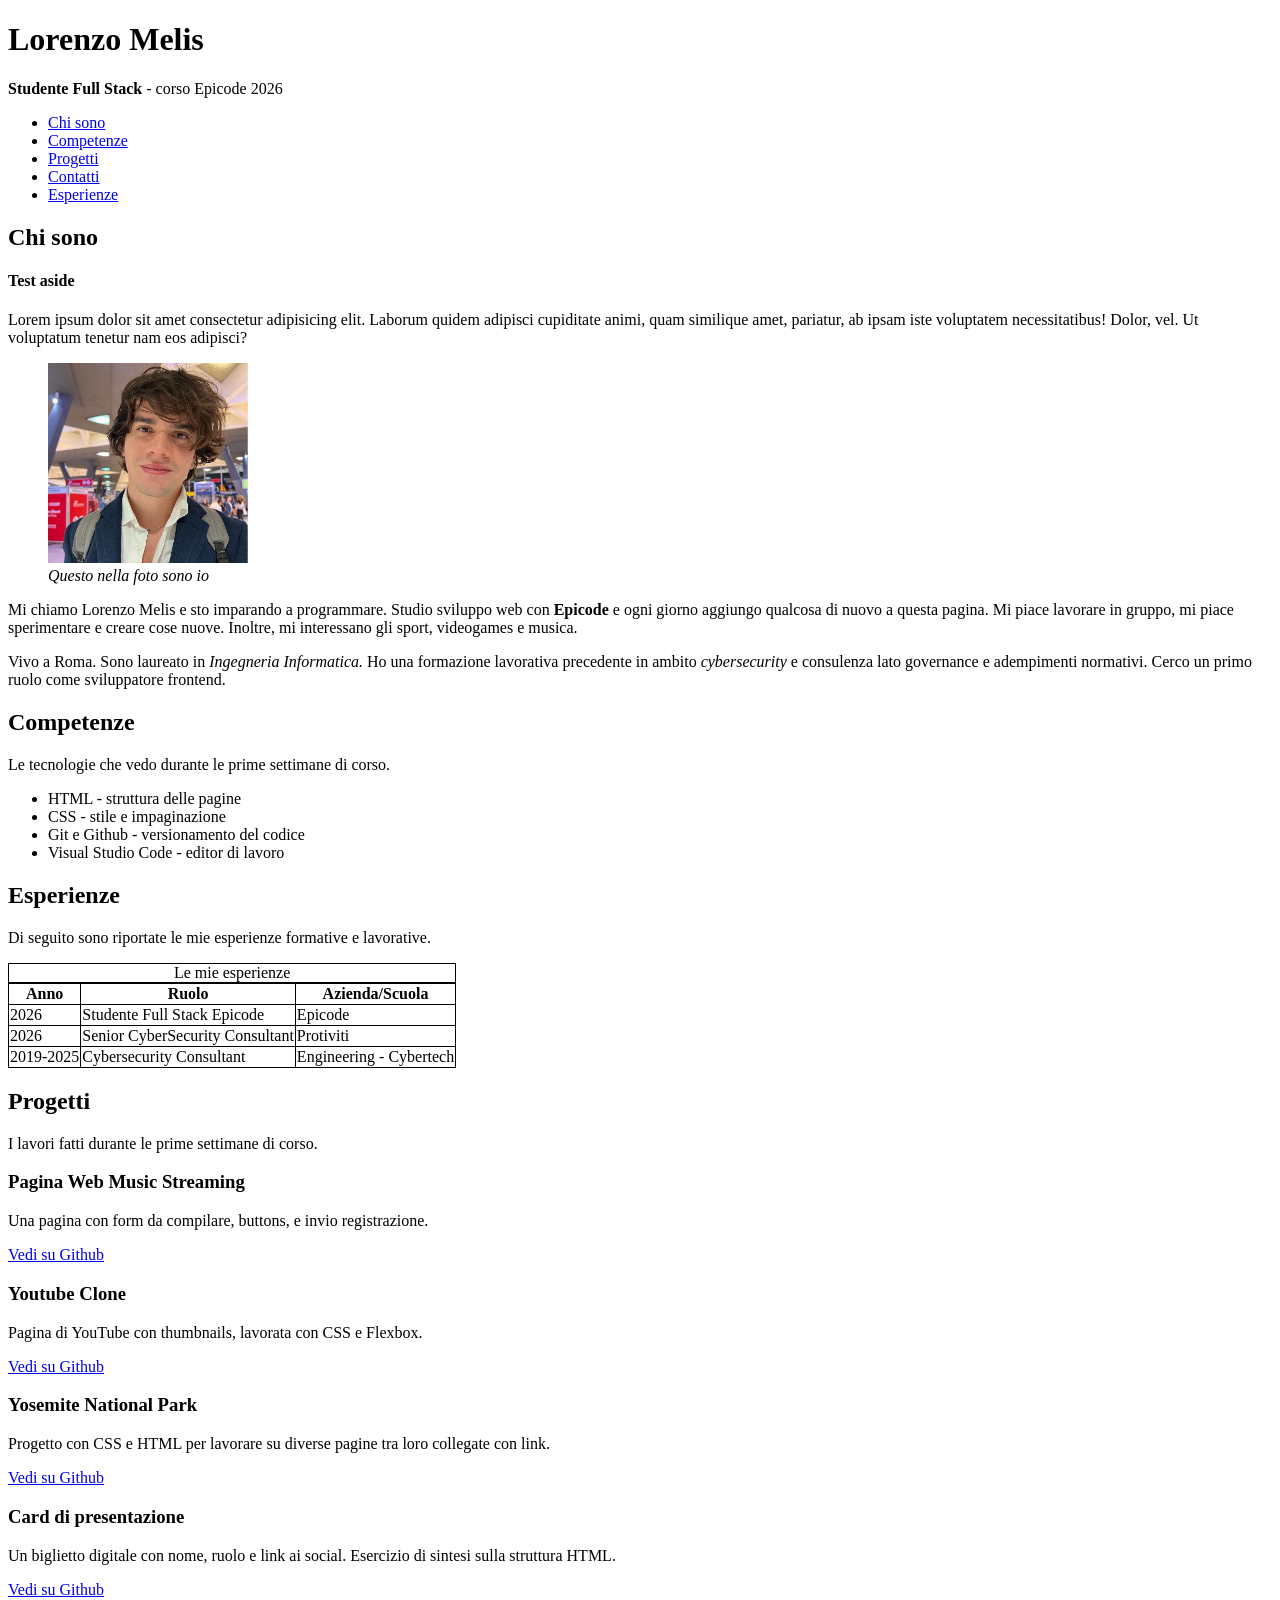
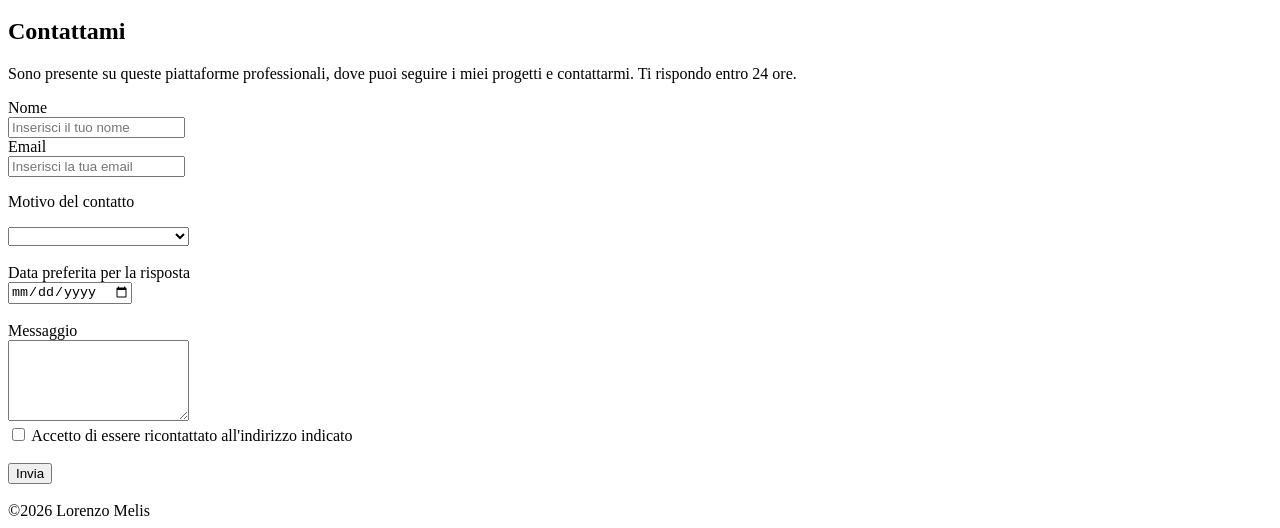
==== D2-Esercizio-Pomeriggio/index.html @ 1cdcf1fa "Finito esercizio seconda giornata prima settimana" ====
<!DOCTYPE html>
<html lang="it">

<head>
    <meta charset="UTF-8">
    <meta name="viewport" content="width=device-width, initial-scale=1.0">
    <title>Giorno 1 - Esercizio</title>
    <link rel="stylesheet" href="assets/css/style.css">
</head>

<body>
    <header>
        <h1>Lorenzo Melis</h1>
        <p><strong>Studente Full Stack</strong> - corso Epicode 2026</p>
        <!--Menù di navigazione-->
        <nav>
            <ul>
                <li> <a href="#Chi-sono">Chi sono</a></li>
                <li><a href="#Competenze">Competenze</a></li>
                <li><a href="#Progetti">Progetti</a></li>
                <li><a href="#Contatti">Contatti</a></li>
                <li><a href="#Esperienze">Esperienze</a></li>
            </ul>
        </nav>
    </header>

    <main>
        <h2 id="Chi-sono">Chi sono</h2>
        <aside>
            <h4>Test aside</h4>
            <p>Lorem ipsum dolor sit amet consectetur adipisicing elit. Laborum quidem adipisci cupiditate animi, quam
                similique amet, pariatur, ab ipsam iste voluptatem necessitatibus! Dolor, vel. Ut voluptatum tenetur nam
                eos adipisci?
            </p>
        </aside>
        <!--Blocco immagini-->
        <figure>
            <img src="assets/img/fotomia.jpeg" alt="fotopersonale" width="200px">
            <figcaption>Questo nella foto sono io</figcaption>
        </figure>
        <p>
            Mi chiamo Lorenzo Melis e sto imparando a programmare. Studio sviluppo web con <strong>Epicode</strong> e
            ogni giorno aggiungo qualcosa di nuovo a questa pagina. Mi piace lavorare in gruppo, mi piace sperimentare e
            creare cose nuove. Inoltre, mi interessano gli sport, videogames e musica. </p>
        <p>
            Vivo a Roma. Sono laureato in <em>Ingegneria Informatica.</em> Ho una formazione lavorativa precedente in
            ambito <em>cybersecurity</em> e consulenza lato governance e adempimenti normativi. Cerco un primo ruolo
            come sviluppatore frontend.
        </p>
        <!--Lista di Competenze-->
        <h2 id="Competenze">Competenze</h2>
        <p>
            Le tecnologie che vedo durante le prime settimane di corso.
        </p>
        <ul>
            <li>HTML - struttura delle pagine</li>
            <li>CSS - stile e impaginazione</li>
            <li>Git e Github - versionamento del codice</li>
            <li>Visual Studio Code - editor di lavoro</li>
        </ul>

        <section>
            <!--Lista di Esperienze-->
            <h2 id="Esperienze">Esperienze</h2>
            <p>
                Di seguito sono riportate le mie esperienze formative e lavorative.
            </p>

            <table>
                <caption>Le mie esperienze</caption>
                <thead>
                    <tr>
                        <th>Anno</th>
                        <th>Ruolo</th>
                        <th>Azienda/Scuola</th>
                    </tr>
                <tbody>
                    <tr>
                        <td>2026</td>
                        <td>Studente Full Stack Epicode</td>
                        <td>Epicode</td>
                    </tr>
                    <tr>
                        <td>2026</td>
                        <td>Senior CyberSecurity Consultant</td>
                        <td>Protiviti</td>
                    </tr>
                    <tr>
                        <td>2019-2025</td>
                        <td>Cybersecurity Consultant</td>
                        <td>Engineering - Cybertech</td>
                    </tr>
                </tbody>
                </thead>
            </table>
        </section>
        <!--Lista di Progetti-->
        <h2 id="Progetti">Progetti</h2>
        <p>I lavori fatti durante le prime settimane di corso.</p>

        <h3>Pagina Web Music Streaming</h3>
        <p>
            Una pagina con form da compilare, buttons, e invio registrazione.
        </p>
        <a href="https://github.com/JusTMeth25/Challenge2" target="_blank">Vedi su Github</a>

        <h3>Youtube Clone</h3>
        <p>
            Pagina di YouTube con thumbnails, lavorata con CSS e Flexbox.
        </p>
        <a href="https://github.com/JusTMeth25/Youtube-Clone" target="_blank">Vedi su Github</a>

        <h3>Yosemite National Park</h3>
        <p>
            Progetto con CSS e HTML per lavorare su diverse pagine tra loro collegate con link.
        </p>
        <a href="https://github.com/JusTMeth25/ChallengeCSS" target="_blank">Vedi su Github</a>

        <h3>Card di presentazione</h3>
        <p>
            Un biglietto digitale con nome, ruolo e link ai social. Esercizio di sintesi sulla struttura HTML.
        </p>
        <a href="javascript:void();">Vedi su Github</a>
        <!--Lista di Contatti-->
        <h2 id="Contatti">Contattami</h2>
        <p>
            Sono presente su queste piattaforme professionali, dove puoi seguire i miei progetti e contattarmi. Ti
            rispondo entro 24 ore.
        </p>
        <!--Form di compilazione-->
        <form action="#" method="POST">
            <label for="name">Nome</label><br />
            <input type="text" id="name" name="name" placeholder="Inserisci il tuo nome" required><br>
            <label for="email">Email</label><br>
            <input type="email" id="email" name="email" placeholder="Inserisci la tua email" required>

            <label for="motive">
                <p>Motivo del contatto</p>
            </label>
            <select name="motivodelcontatto" id="motivodelcontatto" required>
                <option value="" selected></option>
                <option value="offer">Offerta lavorativa</option>
                <option value="collab">Richiesta di collaborazione</option>
                <option value="info">Richiesta di informazioni</option>
                <option value="other">Altri motivi</option>
            </select>
            <br><br>
            <label for="date">Data preferita per la risposta</label><br>
            <input type="date" id="date" name="date" required><br><br>
            <label for="message">Messaggio</label><br>
            <textarea id="message" name="message" rows="5" required></textarea><br>
            <input type="checkbox" id="inputype" name="inputype" value="Accetto" required>
            <label for="inputype">Accetto di essere ricontattato all'indirizzo indicato</label><br><br>
            <button type="submit">Invia</button>
        </form>
    </main>
    <br>
    <footer>
        &copy;2026 Lorenzo Melis
    </footer>
</body>

</html>
---- D2-Esercizio-Pomeriggio/assets/css/style.css ----
table {
    border-collapse: collapse;
}

th,
td,
caption {
    border: 1px solid black;

}

figcaption {
    font-style: italic;
}
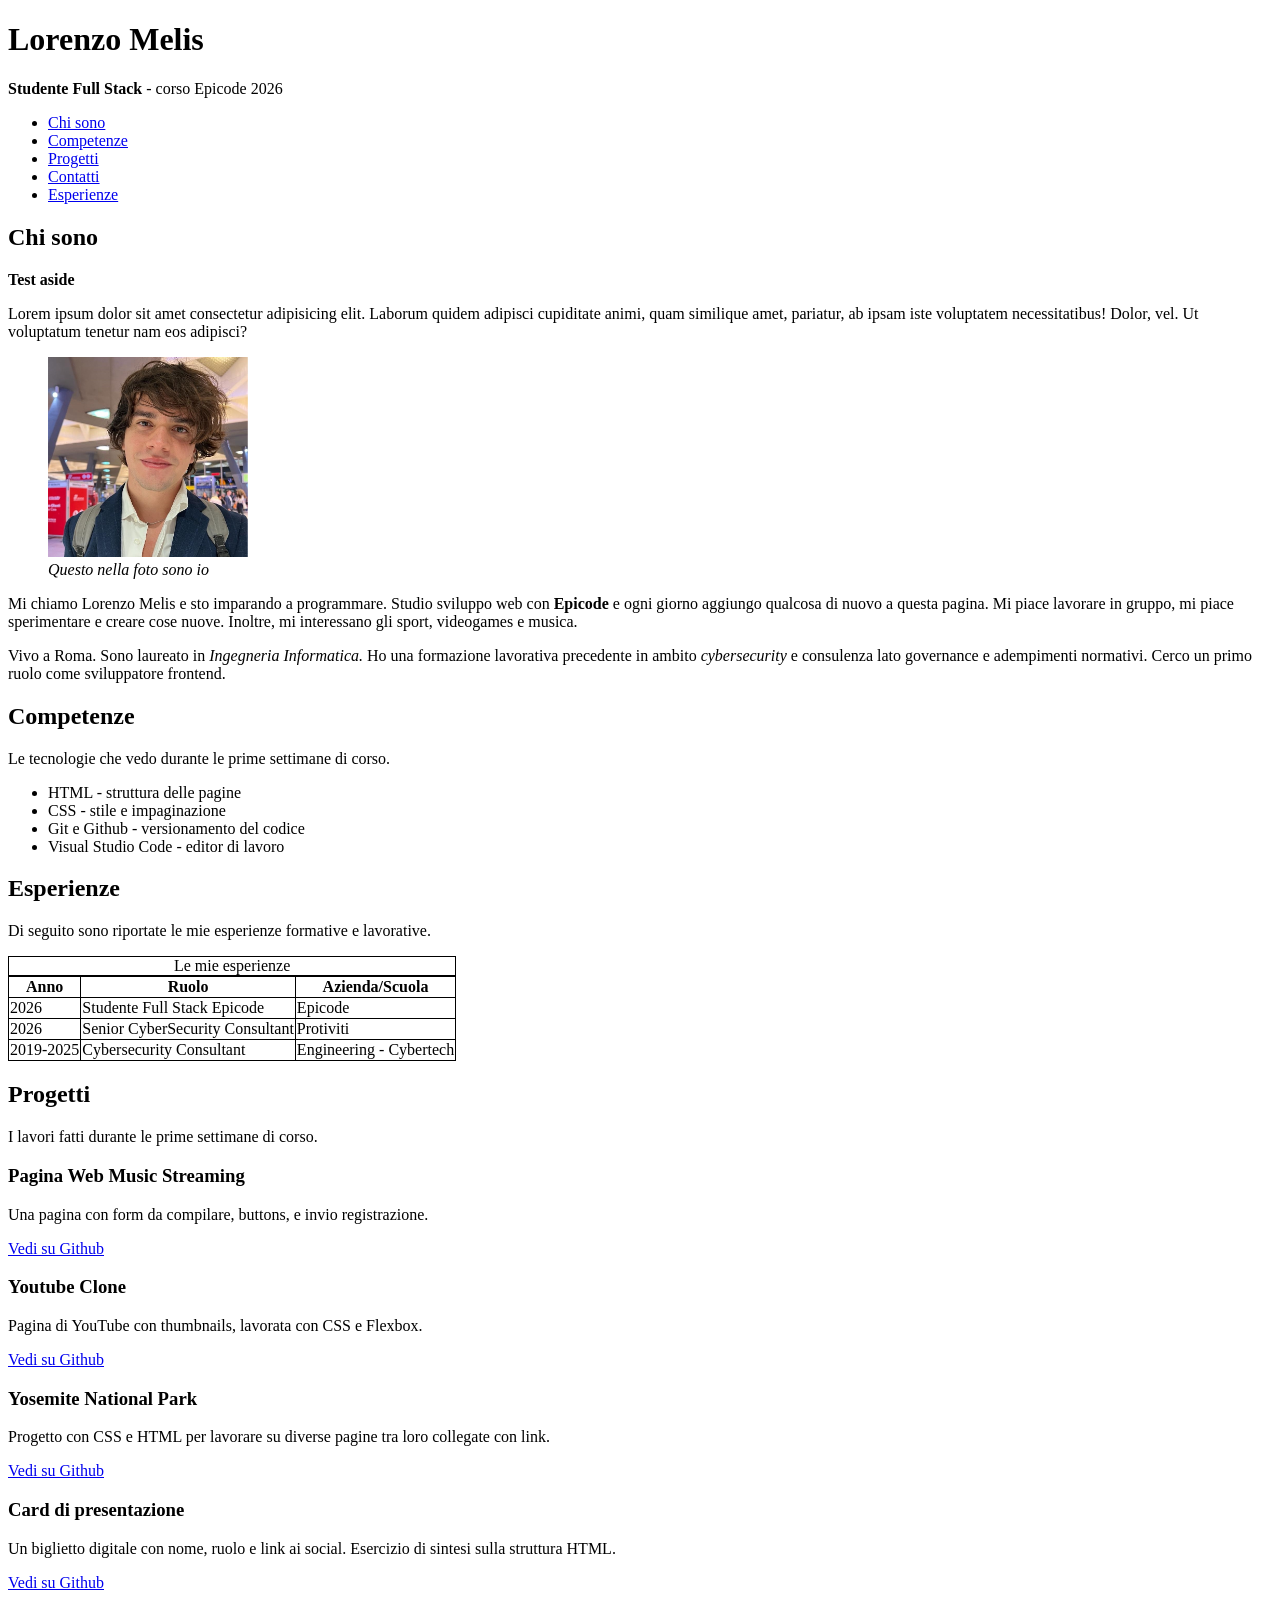
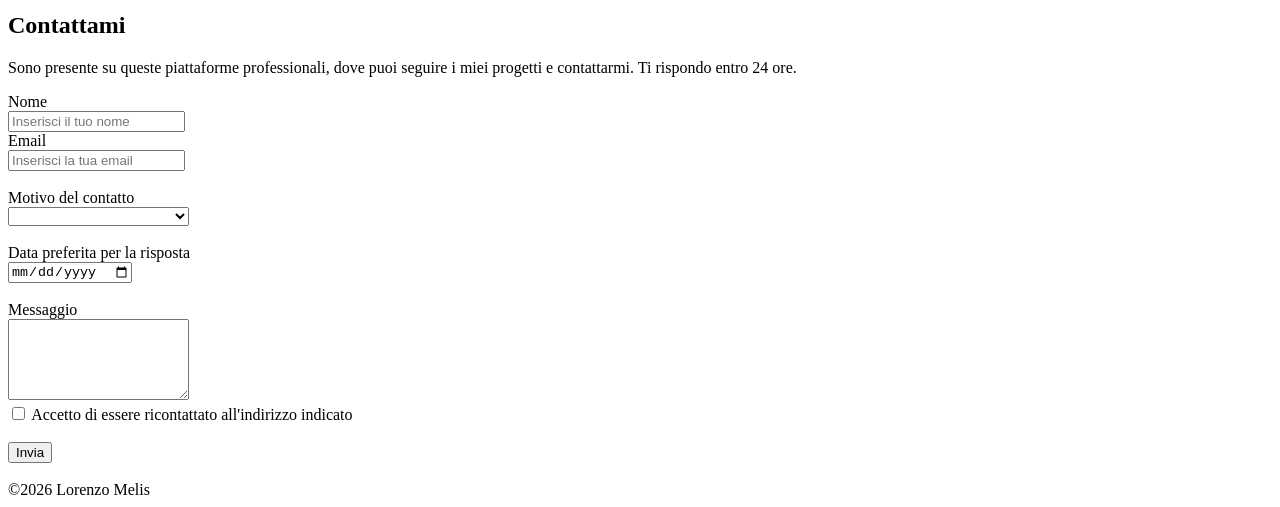
==== commit 23129551: "fix codice" ====
--- a/D2-Esercizio-Pomeriggio/index.html
+++ b/D2-Esercizio-Pomeriggio/index.html
@@ -27,7 +27,7 @@
     <main>
         <h2 id="Chi-sono">Chi sono</h2>
         <aside>
-            <h4>Test aside</h4>
+            <strong>Test aside</strong>
             <p>Lorem ipsum dolor sit amet consectetur adipisicing elit. Laborum quidem adipisci cupiditate animi, quam
                 similique amet, pariatur, ab ipsam iste voluptatem necessitatibus! Dolor, vel. Ut voluptatum tenetur nam
                 eos adipisci?
@@ -35,7 +35,7 @@
         </aside>
         <!--Blocco immagini-->
         <figure>
-            <img src="assets/img/fotomia.jpeg" alt="fotopersonale" width="200px">
+            <img src="assets/img/fotomia.jpeg" alt="fotopersonale" width="200">
             <figcaption>Questo nella foto sono io</figcaption>
         </figure>
         <p>
@@ -74,6 +74,7 @@
                         <th>Ruolo</th>
                         <th>Azienda/Scuola</th>
                     </tr>
+                    </thead>
                 <tbody>
                     <tr>
                         <td>2026</td>
@@ -91,7 +92,6 @@
                         <td>Engineering - Cybertech</td>
                     </tr>
                 </tbody>
-                </thead>
             </table>
         </section>
         <!--Lista di Progetti-->
@@ -129,15 +129,13 @@
         </p>
         <!--Form di compilazione-->
         <form action="#" method="POST">
-            <label for="name">Nome</label><br />
+            <label for="name">Nome</label><br>
             <input type="text" id="name" name="name" placeholder="Inserisci il tuo nome" required><br>
             <label for="email">Email</label><br>
             <input type="email" id="email" name="email" placeholder="Inserisci la tua email" required>
-
-            <label for="motive">
-                <p>Motivo del contatto</p>
-            </label>
-            <select name="motivodelcontatto" id="motivodelcontatto" required>
+<br><br>
+            <label for="motivodelcontatto">Motivo del contatto</label><br>
+            <select id="motivodelcontatto" name="motivodelcontatto" required>
                 <option value="" selected></option>
                 <option value="offer">Offerta lavorativa</option>
                 <option value="collab">Richiesta di collaborazione</option>
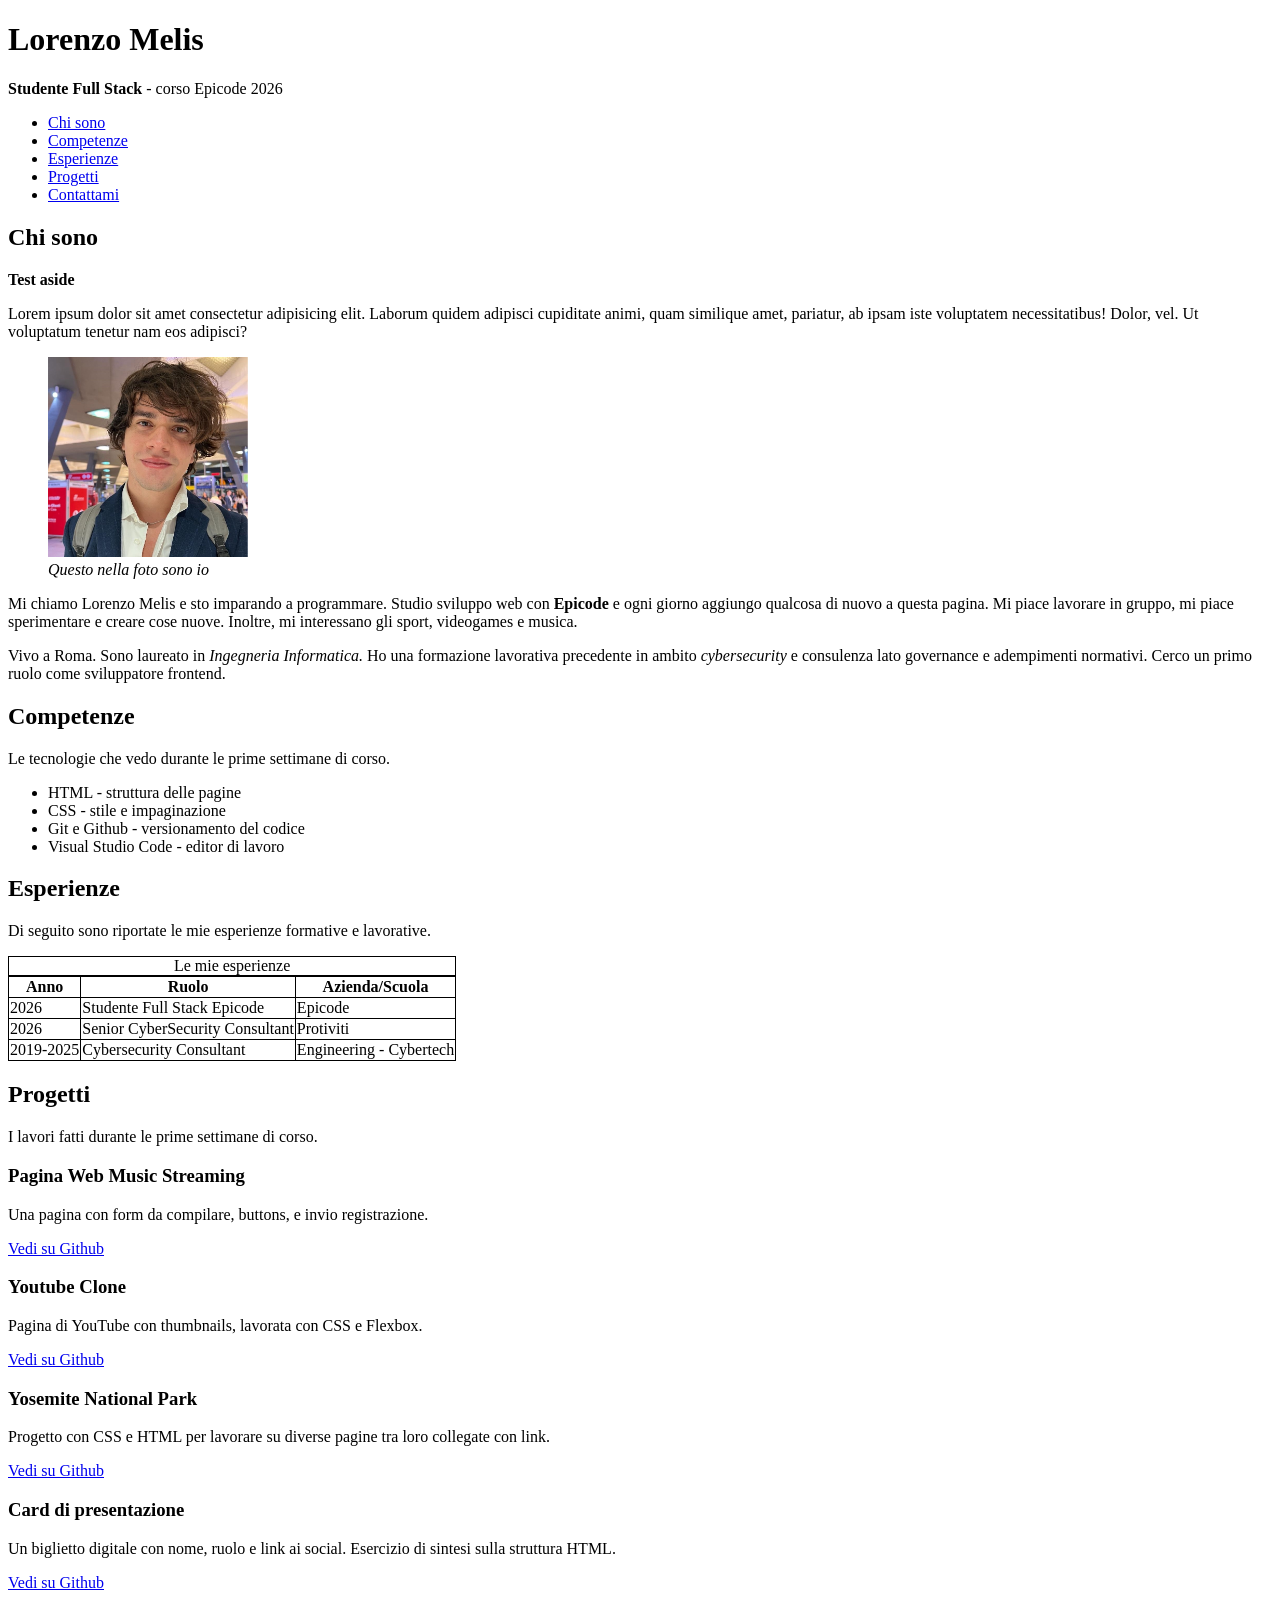
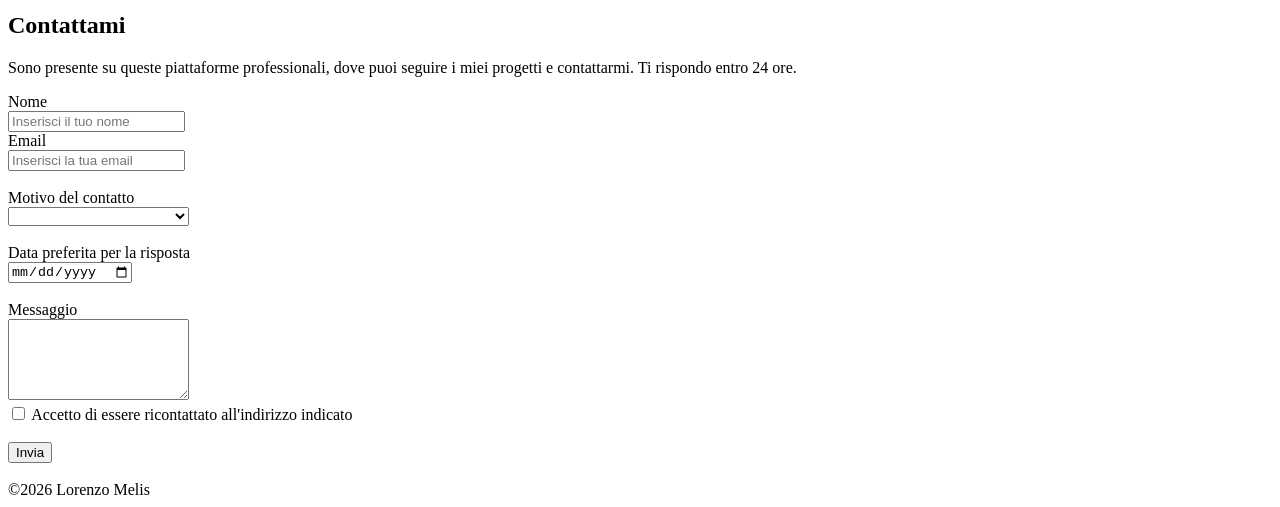
==== commit eeebcc17: "fatti alcuni accorgimenti di ordine nav" ====
--- a/D2-Esercizio-Pomeriggio/index.html
+++ b/D2-Esercizio-Pomeriggio/index.html
@@ -17,9 +17,9 @@
             <ul>
                 <li> <a href="#Chi-sono">Chi sono</a></li>
                 <li><a href="#Competenze">Competenze</a></li>
+                <li><a href="#Esperienze">Esperienze</a></li>
                 <li><a href="#Progetti">Progetti</a></li>
-                <li><a href="#Contatti">Contatti</a></li>
-                <li><a href="#Esperienze">Esperienze</a></li>
+                <li><a href="#Contattami">Contattami</a></li>
             </ul>
         </nav>
     </header>
@@ -74,7 +74,7 @@
                         <th>Ruolo</th>
                         <th>Azienda/Scuola</th>
                     </tr>
-                    </thead>
+                </thead>
                 <tbody>
                     <tr>
                         <td>2026</td>
@@ -122,7 +122,7 @@
         </p>
         <a href="javascript:void();">Vedi su Github</a>
         <!--Lista di Contatti-->
-        <h2 id="Contatti">Contattami</h2>
+        <h2 id="Contattami">Contattami</h2>
         <p>
             Sono presente su queste piattaforme professionali, dove puoi seguire i miei progetti e contattarmi. Ti
             rispondo entro 24 ore.
@@ -133,7 +133,7 @@
             <input type="text" id="name" name="name" placeholder="Inserisci il tuo nome" required><br>
             <label for="email">Email</label><br>
             <input type="email" id="email" name="email" placeholder="Inserisci la tua email" required>
-<br><br>
+            <br><br>
             <label for="motivodelcontatto">Motivo del contatto</label><br>
             <select id="motivodelcontatto" name="motivodelcontatto" required>
                 <option value="" selected></option>
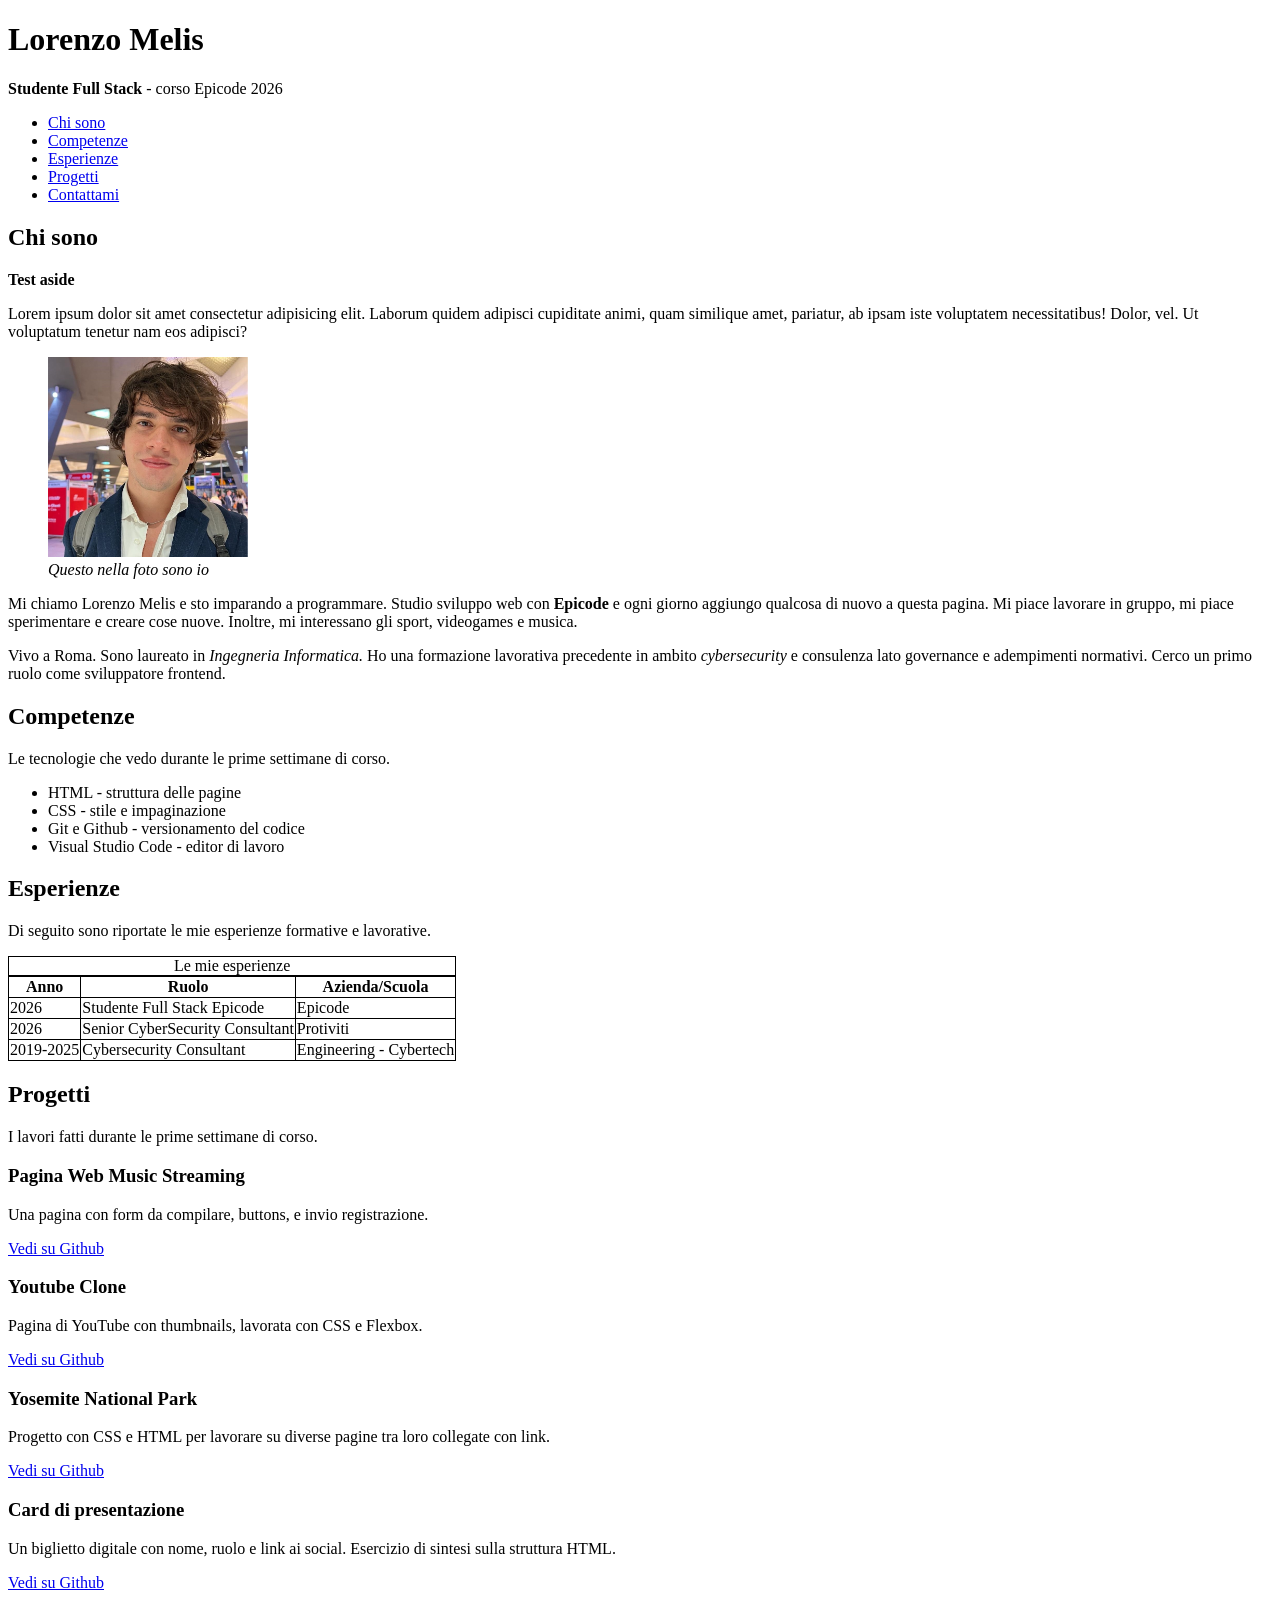
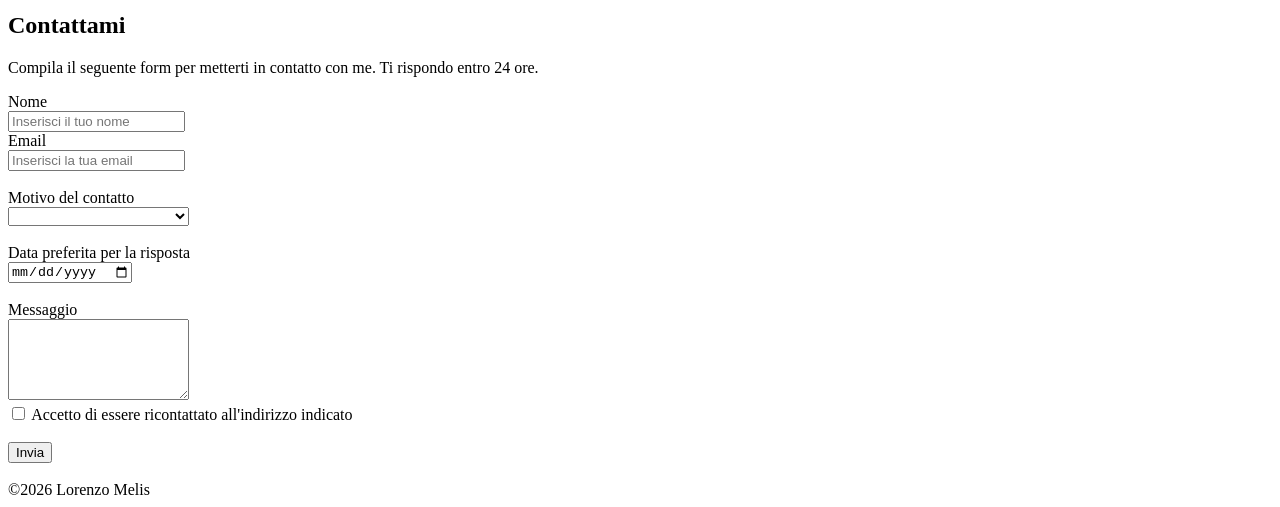
==== commit 85590e76: "corretta frase di contatti" ====
--- a/D2-Esercizio-Pomeriggio/index.html
+++ b/D2-Esercizio-Pomeriggio/index.html
@@ -124,8 +124,7 @@
         <!--Lista di Contatti-->
         <h2 id="Contattami">Contattami</h2>
         <p>
-            Sono presente su queste piattaforme professionali, dove puoi seguire i miei progetti e contattarmi. Ti
-            rispondo entro 24 ore.
+            Compila il seguente form per metterti in contatto con me. Ti rispondo entro 24 ore.
         </p>
         <!--Form di compilazione-->
         <form action="#" method="POST">
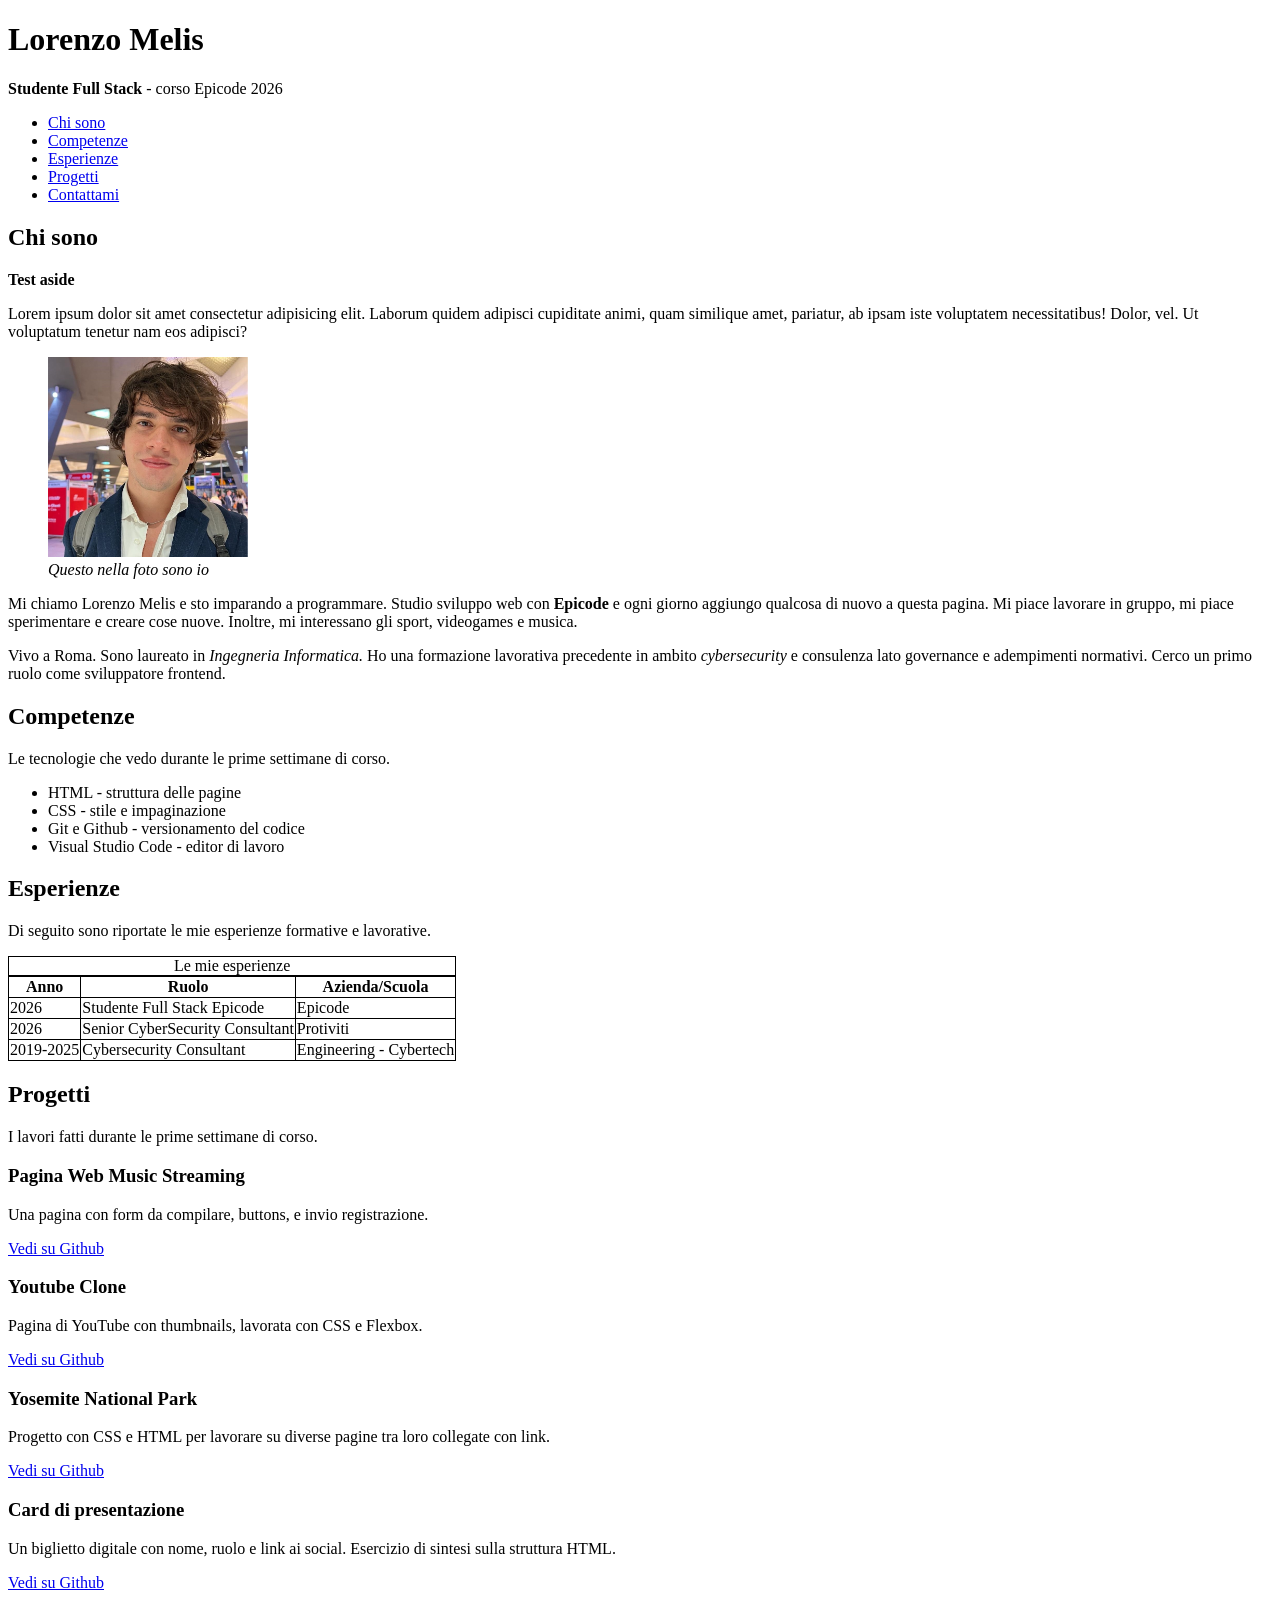
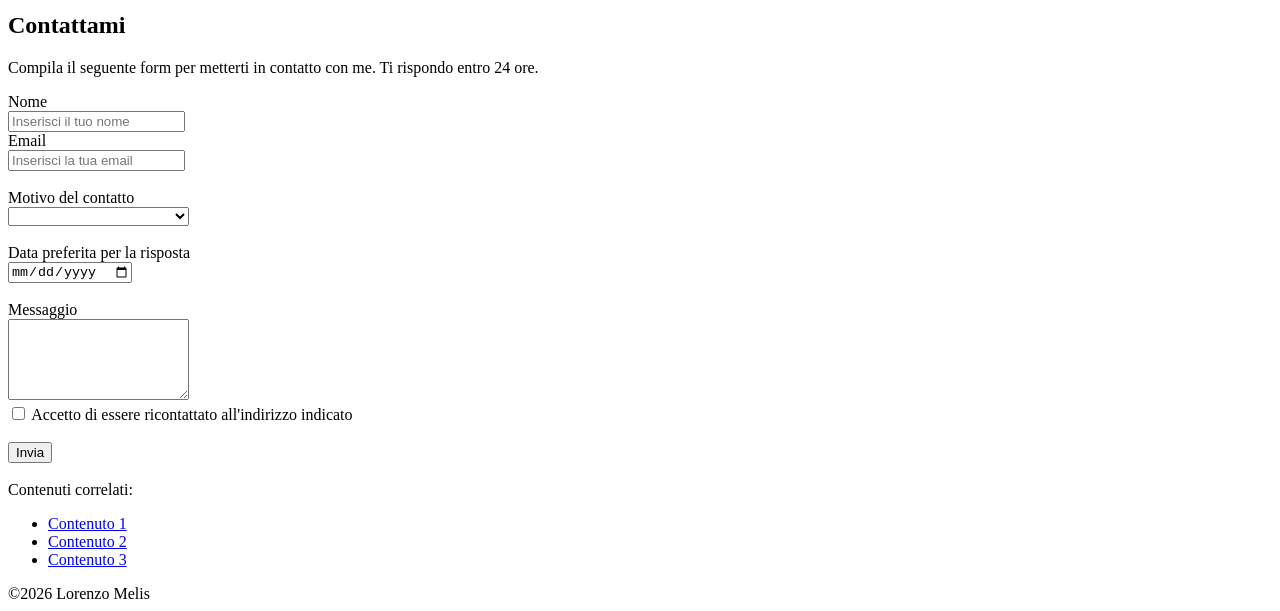
==== commit 2c3afc1b: "aggiunta di aside in fondo pagina" ====
--- a/D2-Esercizio-Pomeriggio/index.html
+++ b/D2-Esercizio-Pomeriggio/index.html
@@ -12,16 +12,18 @@
     <header>
         <h1>Lorenzo Melis</h1>
         <p><strong>Studente Full Stack</strong> - corso Epicode 2026</p>
-        <!--Menù di navigazione-->
-        <nav>
-            <ul>
-                <li> <a href="#Chi-sono">Chi sono</a></li>
-                <li><a href="#Competenze">Competenze</a></li>
-                <li><a href="#Esperienze">Esperienze</a></li>
-                <li><a href="#Progetti">Progetti</a></li>
-                <li><a href="#Contattami">Contattami</a></li>
-            </ul>
-        </nav>
+        <div class="menu-nav">
+            <!--Menù di navigazione-->
+            <nav>
+                <ul>
+                    <li> <a href="#Chi-sono">Chi sono</a></li>
+                    <li><a href="#Competenze">Competenze</a></li>
+                    <li><a href="#Esperienze">Esperienze</a></li>
+                    <li><a href="#Progetti">Progetti</a></li>
+                    <li><a href="#Contattami">Contattami</a></li>
+                </ul>
+            </nav>
+        </div>
     </header>
 
     <main>
@@ -34,10 +36,12 @@
             </p>
         </aside>
         <!--Blocco immagini-->
-        <figure>
-            <img src="assets/img/fotomia.jpeg" alt="fotopersonale" width="200">
-            <figcaption>Questo nella foto sono io</figcaption>
-        </figure>
+        <div class="images">
+            <figure>
+                <img src="assets/img/fotomia.jpeg" alt="fotopersonale" width="200">
+                <figcaption>Questo nella foto sono io</figcaption>
+            </figure>
+        </div>
         <p>
             Mi chiamo Lorenzo Melis e sto imparando a programmare. Studio sviluppo web con <strong>Epicode</strong> e
             ogni giorno aggiungo qualcosa di nuovo a questa pagina. Mi piace lavorare in gruppo, mi piace sperimentare e
@@ -47,111 +51,125 @@
             ambito <em>cybersecurity</em> e consulenza lato governance e adempimenti normativi. Cerco un primo ruolo
             come sviluppatore frontend.
         </p>
-        <!--Lista di Competenze-->
-        <h2 id="Competenze">Competenze</h2>
-        <p>
-            Le tecnologie che vedo durante le prime settimane di corso.
-        </p>
-        <ul>
-            <li>HTML - struttura delle pagine</li>
-            <li>CSS - stile e impaginazione</li>
-            <li>Git e Github - versionamento del codice</li>
-            <li>Visual Studio Code - editor di lavoro</li>
-        </ul>
+        <div class="competenze">
+            <!--Lista di Competenze-->
+            <h2 id="Competenze">Competenze</h2>
+            <p>
+                Le tecnologie che vedo durante le prime settimane di corso.
+            </p>
+            <ul>
+                <li>HTML - struttura delle pagine</li>
+                <li>CSS - stile e impaginazione</li>
+                <li>Git e Github - versionamento del codice</li>
+                <li>Visual Studio Code - editor di lavoro</li>
+            </ul>
+        </div>
+        <div class="lista-esperienze">
+            <section>
+                <!--Lista di Esperienze-->
+                <h2 id="Esperienze">Esperienze</h2>
+                <p>
+                    Di seguito sono riportate le mie esperienze formative e lavorative.
+                </p>
 
-        <section>
-            <!--Lista di Esperienze-->
-            <h2 id="Esperienze">Esperienze</h2>
+                <table>
+                    <caption>Le mie esperienze</caption>
+                    <thead>
+                        <tr>
+                            <th>Anno</th>
+                            <th>Ruolo</th>
+                            <th>Azienda/Scuola</th>
+                        </tr>
+                    </thead>
+                    <tbody>
+                        <tr>
+                            <td>2026</td>
+                            <td>Studente Full Stack Epicode</td>
+                            <td>Epicode</td>
+                        </tr>
+                        <tr>
+                            <td>2026</td>
+                            <td>Senior CyberSecurity Consultant</td>
+                            <td>Protiviti</td>
+                        </tr>
+                        <tr>
+                            <td>2019-2025</td>
+                            <td>Cybersecurity Consultant</td>
+                            <td>Engineering - Cybertech</td>
+                        </tr>
+                    </tbody>
+                </table>
+            </section>
+        </div>
+        <div class="lista-progetti">
+            <!--Lista di Progetti-->
+            <h2 id="Progetti">Progetti</h2>
+            <p>I lavori fatti durante le prime settimane di corso.</p>
+
+            <h3>Pagina Web Music Streaming</h3>
             <p>
-                Di seguito sono riportate le mie esperienze formative e lavorative.
+                Una pagina con form da compilare, buttons, e invio registrazione.
             </p>
+            <a href="https://github.com/JusTMeth25/Challenge2" target="_blank">Vedi su Github</a>
 
-            <table>
-                <caption>Le mie esperienze</caption>
-                <thead>
-                    <tr>
-                        <th>Anno</th>
-                        <th>Ruolo</th>
-                        <th>Azienda/Scuola</th>
-                    </tr>
-                </thead>
-                <tbody>
-                    <tr>
-                        <td>2026</td>
-                        <td>Studente Full Stack Epicode</td>
-                        <td>Epicode</td>
-                    </tr>
-                    <tr>
-                        <td>2026</td>
-                        <td>Senior CyberSecurity Consultant</td>
-                        <td>Protiviti</td>
-                    </tr>
-                    <tr>
-                        <td>2019-2025</td>
-                        <td>Cybersecurity Consultant</td>
-                        <td>Engineering - Cybertech</td>
-                    </tr>
-                </tbody>
-            </table>
-        </section>
-        <!--Lista di Progetti-->
-        <h2 id="Progetti">Progetti</h2>
-        <p>I lavori fatti durante le prime settimane di corso.</p>
+            <h3>Youtube Clone</h3>
+            <p>
+                Pagina di YouTube con thumbnails, lavorata con CSS e Flexbox.
+            </p>
+            <a href="https://github.com/JusTMeth25/Youtube-Clone" target="_blank">Vedi su Github</a>
 
-        <h3>Pagina Web Music Streaming</h3>
-        <p>
-            Una pagina con form da compilare, buttons, e invio registrazione.
-        </p>
-        <a href="https://github.com/JusTMeth25/Challenge2" target="_blank">Vedi su Github</a>
+            <h3>Yosemite National Park</h3>
+            <p>
+                Progetto con CSS e HTML per lavorare su diverse pagine tra loro collegate con link.
+            </p>
+            <a href="https://github.com/JusTMeth25/ChallengeCSS" target="_blank">Vedi su Github</a>
 
-        <h3>Youtube Clone</h3>
-        <p>
-            Pagina di YouTube con thumbnails, lavorata con CSS e Flexbox.
-        </p>
-        <a href="https://github.com/JusTMeth25/Youtube-Clone" target="_blank">Vedi su Github</a>
-
-        <h3>Yosemite National Park</h3>
-        <p>
-            Progetto con CSS e HTML per lavorare su diverse pagine tra loro collegate con link.
-        </p>
-        <a href="https://github.com/JusTMeth25/ChallengeCSS" target="_blank">Vedi su Github</a>
-
-        <h3>Card di presentazione</h3>
-        <p>
-            Un biglietto digitale con nome, ruolo e link ai social. Esercizio di sintesi sulla struttura HTML.
-        </p>
-        <a href="javascript:void();">Vedi su Github</a>
-        <!--Lista di Contatti-->
-        <h2 id="Contattami">Contattami</h2>
-        <p>
-            Compila il seguente form per metterti in contatto con me. Ti rispondo entro 24 ore.
-        </p>
-        <!--Form di compilazione-->
-        <form action="#" method="POST">
-            <label for="name">Nome</label><br>
-            <input type="text" id="name" name="name" placeholder="Inserisci il tuo nome" required><br>
-            <label for="email">Email</label><br>
-            <input type="email" id="email" name="email" placeholder="Inserisci la tua email" required>
-            <br><br>
-            <label for="motivodelcontatto">Motivo del contatto</label><br>
-            <select id="motivodelcontatto" name="motivodelcontatto" required>
-                <option value="" selected></option>
-                <option value="offer">Offerta lavorativa</option>
-                <option value="collab">Richiesta di collaborazione</option>
-                <option value="info">Richiesta di informazioni</option>
-                <option value="other">Altri motivi</option>
-            </select>
-            <br><br>
-            <label for="date">Data preferita per la risposta</label><br>
-            <input type="date" id="date" name="date" required><br><br>
-            <label for="message">Messaggio</label><br>
-            <textarea id="message" name="message" rows="5" required></textarea><br>
-            <input type="checkbox" id="inputype" name="inputype" value="Accetto" required>
-            <label for="inputype">Accetto di essere ricontattato all'indirizzo indicato</label><br><br>
-            <button type="submit">Invia</button>
-        </form>
+            <h3>Card di presentazione</h3>
+            <p>
+                Un biglietto digitale con nome, ruolo e link ai social. Esercizio di sintesi sulla struttura HTML.
+            </p>
+            <a href="javascript:void();">Vedi su Github</a>
+        </div>
+        <div class="contatti">
+            <!--Lista di Contatti-->
+            <h2 id="Contattami">Contattami</h2>
+            <p>
+                Compila il seguente form per metterti in contatto con me. Ti rispondo entro 24 ore.
+            </p>
+            <!--Form di compilazione-->
+            <form action="#" method="POST">
+                <label for="name">Nome</label><br>
+                <input type="text" id="name" name="name" placeholder="Inserisci il tuo nome" required><br>
+                <label for="email">Email</label><br>
+                <input type="email" id="email" name="email" placeholder="Inserisci la tua email" required>
+                <br><br>
+                <label for="motivodelcontatto">Motivo del contatto</label><br>
+                <select id="motivodelcontatto" name="motivodelcontatto" required>
+                    <option value="" selected></option>
+                    <option value="offer">Offerta lavorativa</option>
+                    <option value="collab">Richiesta di collaborazione</option>
+                    <option value="info">Richiesta di informazioni</option>
+                    <option value="other">Altri motivi</option>
+                </select>
+                <br><br>
+                <label for="date">Data preferita per la risposta</label><br>
+                <input type="date" id="date" name="date" required><br><br>
+                <label for="message">Messaggio</label><br>
+                <textarea id="message" name="message" rows="5" required></textarea><br>
+                <input type="checkbox" id="inputype" name="inputype" value="Accetto" required>
+                <label for="inputype">Accetto di essere ricontattato all'indirizzo indicato</label><br><br>
+                <button type="submit">Invia</button>
+            </form>
+        </div>
     </main>
     <br>
+    <aside> Contenuti correlati:
+        <ul>
+            <li><a href="javascript:void(0);">Contenuto 1</a></li>
+            <li><a href="javascript:void(0);">Contenuto 2</a></li>
+            <li><a href="javascript:void(0);">Contenuto 3</a></li>
+        </ul>
+    </aside>
     <footer>
         &copy;2026 Lorenzo Melis
     </footer>
